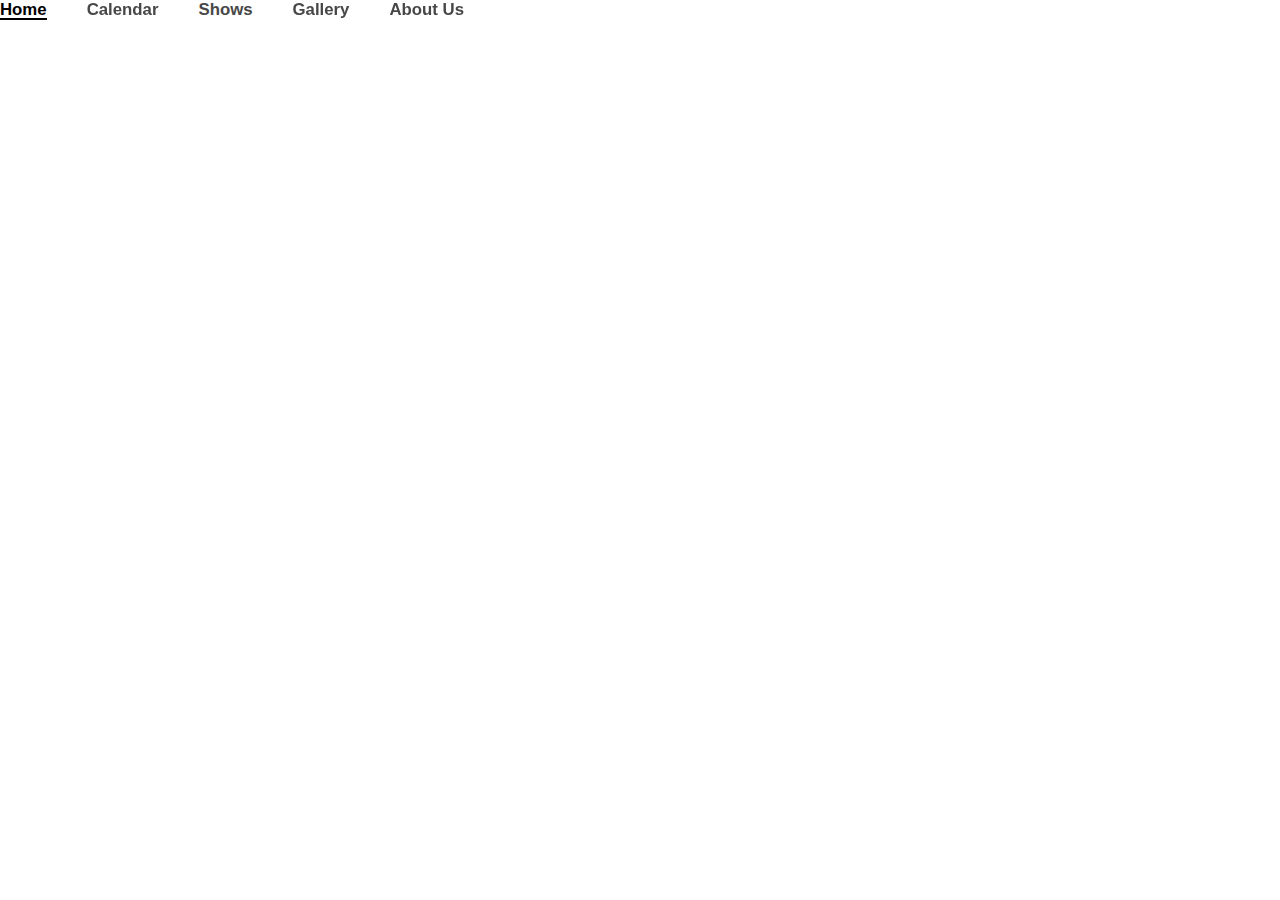
==== about-us.html @ 53dd1601 "Added the rest of the pages and added header to each page" ====
<!DOCTYPE html>
<html lang="en">
<head>
    <meta charset="UTF-8">
    <meta name="viewport" content="width=device-width, initial-scale=1.0">

    <link rel="stylesheet" href="./styles/general-styling.css">
    <link rel="stylesheet" href="./styles/header.css">

    <title>Jackson Jaguar Theatre Company</title>
</head>
<body>
    <main>
        <div id="header-links">
            <button type="button" onclick="location.href='index.html'" class="header-link">Home</button>
            <button type="button" onclick="location.href='calendar.html'" class="header-link">Calendar</button>
            <button type="button" onclick="location.href='shows.html'" class="header-link">Shows</button>
            <button type="button" onclick="location.href='gallery.html'" class="header-link">Gallery</button>
            <button type="button" onclick="location.href='about-us.html'" class="header-link">About Us</button>
        </div>
    </main>
</body>
</html>
---- styles/general-styling.css ----
*{
    margin: 0;
    padding: 0;
    box-sizing: border-box;
    backface-visibility: hidden;
}

body{
    font-family: 'Roboto', sans-serif;
    font-size: 1rem;
    overflow-x: hidden;
}
---- styles/header.css ----
header{
    display: flex;
    align-items: center;
    height: 72px;
    background-color: white;
    padding-inline: 30px;
    box-shadow: 0 2px 10px rgba(0, 0, 0, .25);
}

#header-links{
    display: flex;
    gap: 40px;

    list-style: none;
    cursor: pointer;
    height: 100%;
}

.header-link{
    display: flex;
    align-items: center;
    color: rgb(71, 71, 71);
    font-weight: bold;
    transition: all .3s ease-in-out;
    font-size: 1.05rem;
    height: 100%;
    border: none;
    background-color: white;
    cursor: pointer;
    position: relative;
}

.header-link:hover{
    color: black;
}

.header-link::after{
    content: '';
    position: absolute;
    width: 100%;
    height: 0.125rem;
    left: 0;
    bottom: 0;
    background-color: black;
    transform: scale(0, 1);
    transition: transform 0.3s ease;
}

.header-link:hover::after{
    transform: scale(1, 1);
}

@media screen and (max-width: 530px) {
    #header-links{
        gap: 0;
        justify-content: space-evenly;
        width: 100%;
    }

    header{
        padding-inline: 0;
    }
}
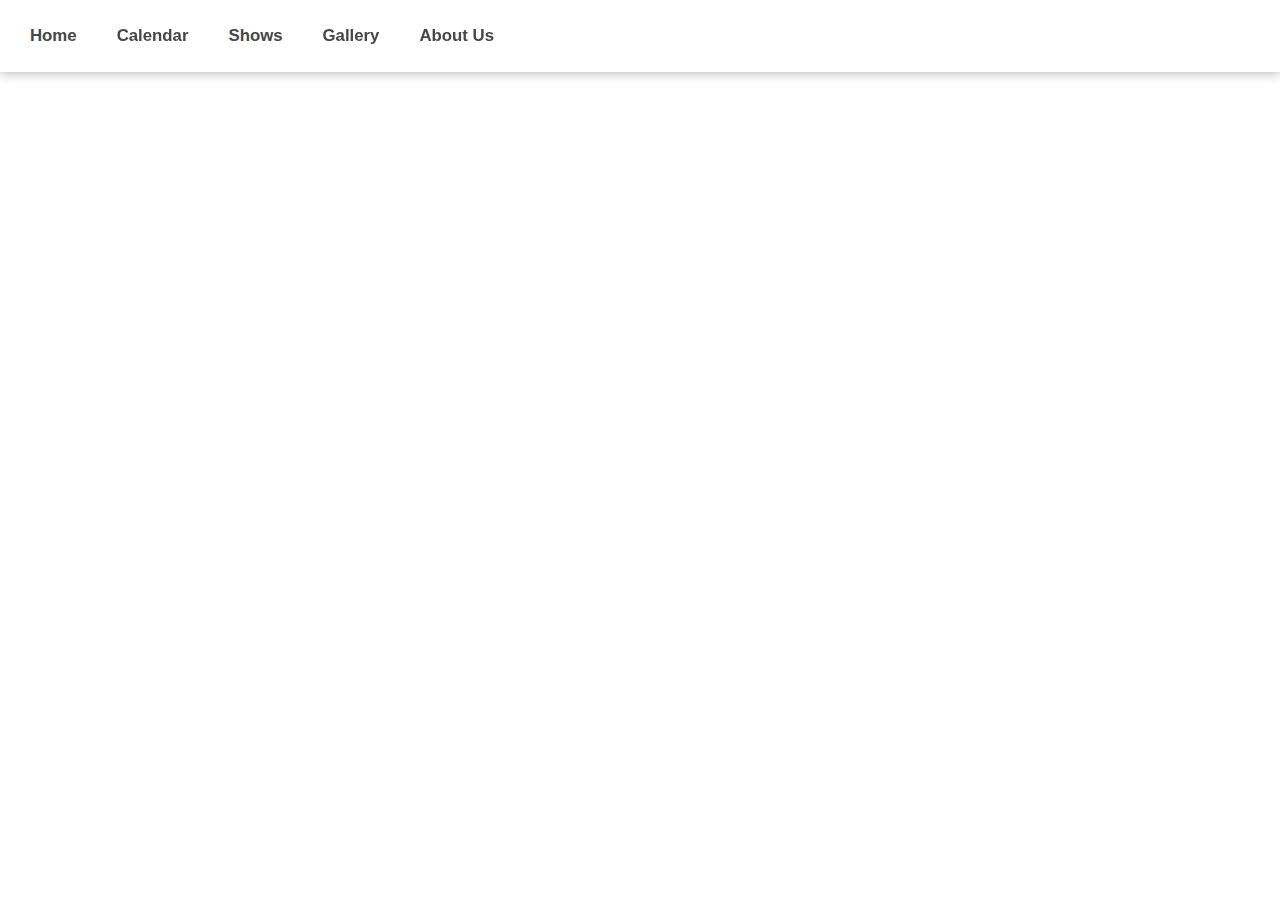
==== commit 8dc62944: "Fixed headers and added animations(can be removed just testing)" ====
--- a/about-us.html
+++ b/about-us.html
@@ -11,13 +11,15 @@
 </head>
 <body>
     <main>
-        <div id="header-links">
-            <button type="button" onclick="location.href='index.html'" class="header-link">Home</button>
-            <button type="button" onclick="location.href='calendar.html'" class="header-link">Calendar</button>
-            <button type="button" onclick="location.href='shows.html'" class="header-link">Shows</button>
-            <button type="button" onclick="location.href='gallery.html'" class="header-link">Gallery</button>
-            <button type="button" onclick="location.href='about-us.html'" class="header-link">About Us</button>
-        </div>
+        <header>
+            <div id="header-links">
+                <button type="button" onclick="location.href='index.html'" class="header-link">Home</button>
+                <button type="button" onclick="location.href='calendar.html'" class="header-link">Calendar</button>
+                <button type="button" onclick="location.href='shows.html'" class="header-link">Shows</button>
+                <button type="button" onclick="location.href='gallery.html'" class="header-link">Gallery</button>
+                <button type="button" onclick="location.href='about-us.html'" class="header-link">About Us</button>
+            </div>
+        </header>
     </main>
 </body>
 </html>